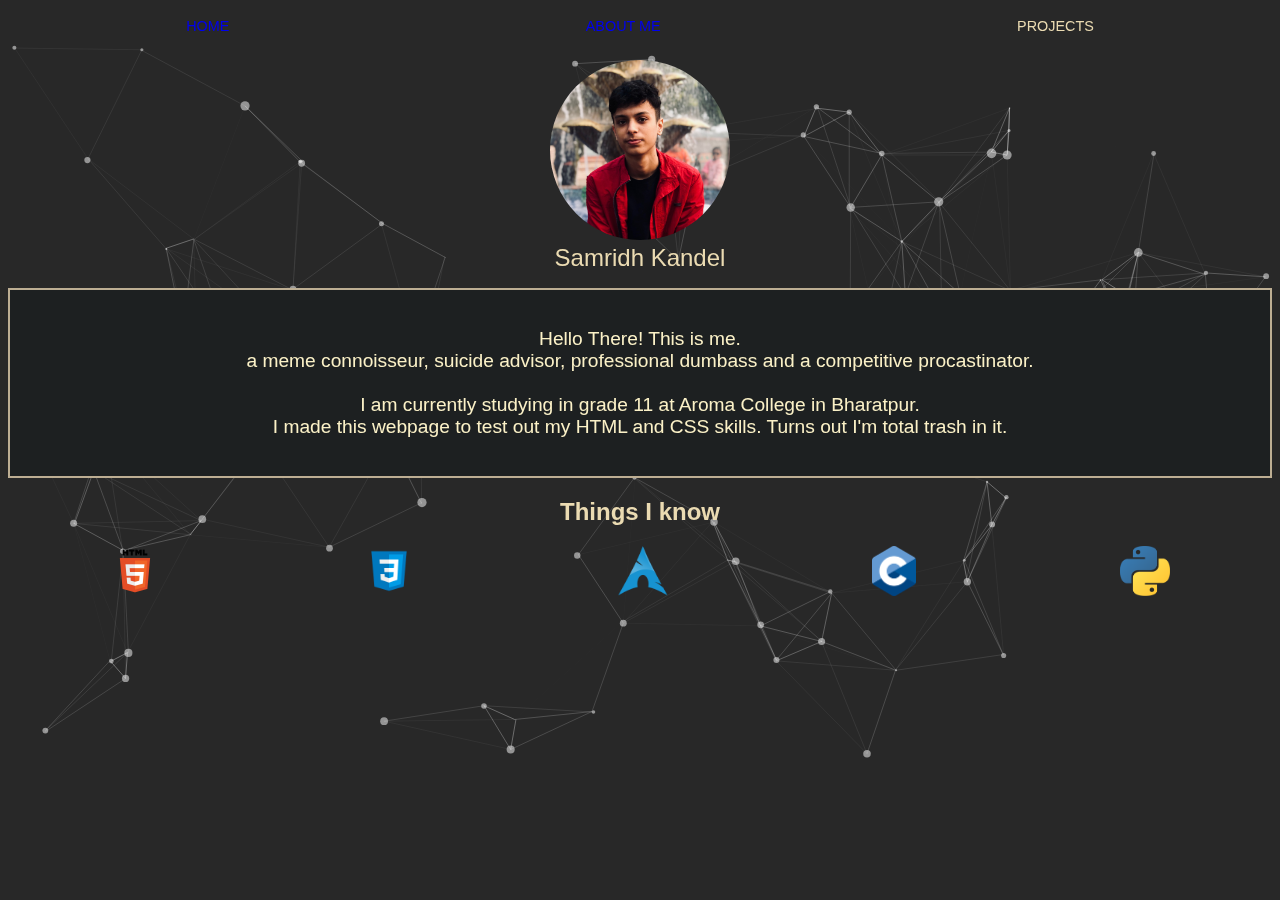
==== aboutme.html @ f3b8498b "Added aboutme.html" ====
<!DOCTYPE html>
<html lang="en">
<head>
    
    <header>
    <div class="navigation">
            <nav>
                <ul>
                    <li><button> <a href="index.html"> HOME </a></button></li>
                    <li><button> <a href="aboutme.html"> ABOUT ME </a></button></li>
                    <li><button> PROJECTS </button></li>
                </ul>
            </nav>
        </div>
    </header>
    <link rel="stylesheet" href="styles.css">
    <meta charset="UTF-8">
    <meta http-equiv="X-UA-Compatible" content="IE=edge">
    <meta name="viewport" content="width=device-width, initial-scale=1.0">
    <title>Document</title>
</head>
<body>
<div id="particles-js"></div>
 <div class="root">
     <div class="my-image">
         <figure> 
             <img src="images/me.jpg" height="200px"> </img>
             <figcaption class="name"> Samridh Kandel </figcaption>
         </figure>
     </div>
     <div class="aboutme">
         <div class="text-holder">
             Hello There! This is me.<br> a meme connoisseur, suicide advisor, professional dumbass and a competitive procastinator.
             <br> <br>
             I am currently studying in grade 11 at Aroma College in Bharatpur.<br>
             I made this webpage to test out my HTML and CSS skills. Turns out I'm total trash in it.
         </div>

         <div class="myskillz">
             <h2> Things I know </h2>
             <div class="logos">
                 <ul>
                     <li> <img src="images/html.png" height="50px"> </img> </li>
                     <li> <img src="images/css.png" height="50px"> </img> </li>
                     <li> <img src="images/arch.png" height="50px"> </img> </li>
                     <li> <img src="images/C_Logo.png" height="50px"></img> </li>
                     <li> <img src="images/py.png" height="50px"></img> </li>

            <script type="text/javascript" src="particles.min.js"> </script>
                    <script src="app.js"> </script>


</body>
</html>
---- styles.css ----
body {
	height: 100%;
	font-family: Arial, Helvetica, sans-serif;
	background-color: #282828;
}

.navigation{
	text-decoration: none;
}
ul {
	display: flex;
	align-items: stretch;
	justify-content: space-between;
	width: 100%;
	margin: 0;
	padding: 0;
}

li {
	text-align: center;
	display: block;
	flex: 0.5 1 auto;
	list-style-type: none;
}

figure > img {
	height: 180px;
	width: 180px;
	border-radius: 50%;
}

li > button {
	border-style: none;
	background: none;
	background-color: none;
	padding: 10px;
	font-size: 90%;
	color: #ebdbb2
}

#particles-js {
    position : absolute;
		height: 80%;
		width: 99%;
    z-index:-1;
}

li > button:hover{
	transition: 500ms;
	background-color: #7c6f64;
}

.image{
	text-align: center;
	transform: translateY(50%);
}

.name {
	font-size: 150%;
	color: #ebdbb2;
}

.archbtw{
	font-size: 100%;
	color: #bdae93;
}

.my-image {
	text-align: center;
}

.text-holder {
	background-color: #1d2021;
	font-size: 120%;
	border-width: 2px;
	border-style: solid;
	border-color: #bdae93;
	padding-top: 3%;
	padding-bottom: 3%;
	text-align: center;
	color: #fbf1c7;
}
.myskillz > h2 {
	color: #ebdbb2;
	text-align: center;
}

a {
	color: none;
	text-decoration: none;
}

a:visited {
	text-decoration:none;
	color: #ebdbb2;
}
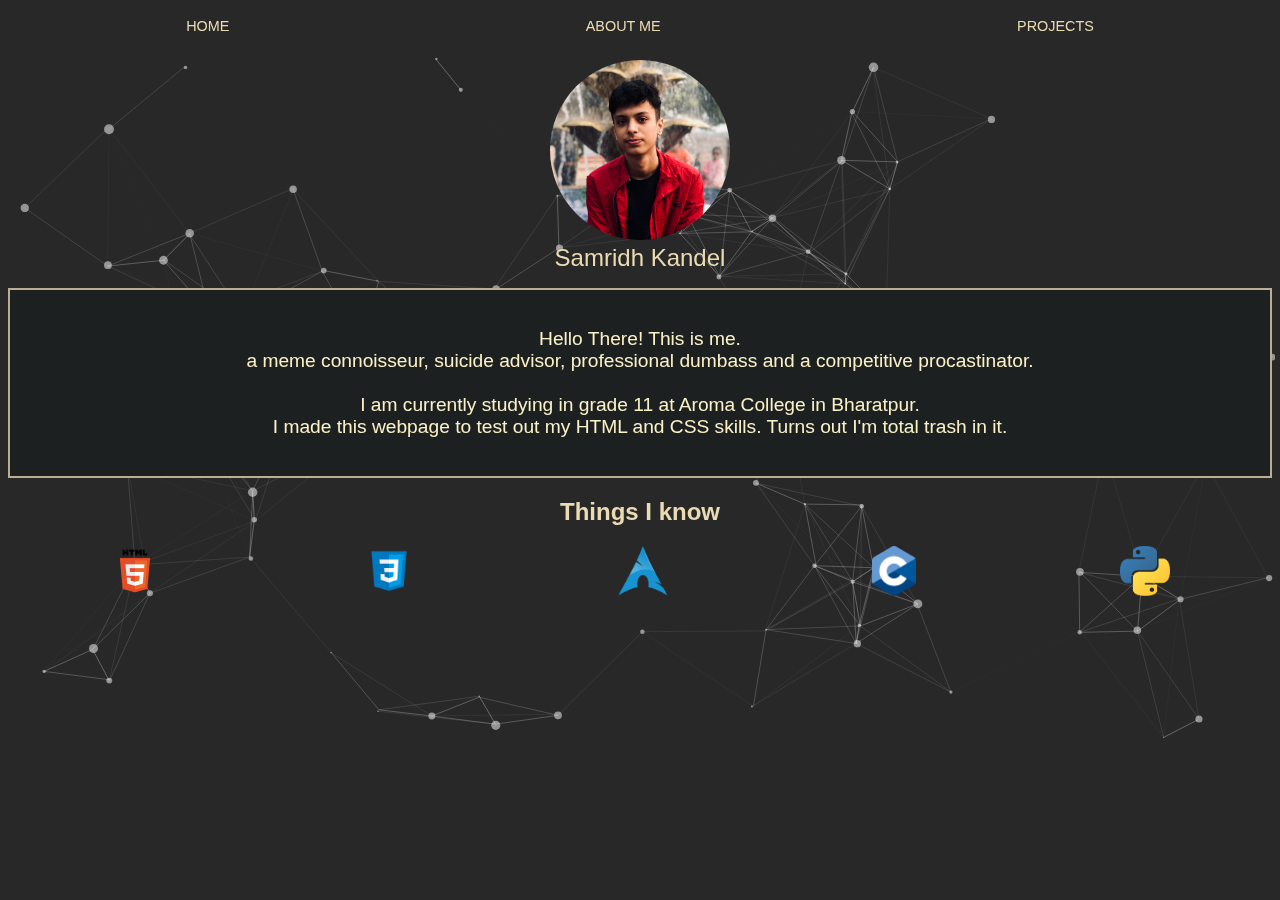
==== commit 519261f3: "Update aboutme.html" ====
--- a/aboutme.html
+++ b/aboutme.html
@@ -17,7 +17,7 @@
     <meta charset="UTF-8">
     <meta http-equiv="X-UA-Compatible" content="IE=edge">
     <meta name="viewport" content="width=device-width, initial-scale=1.0">
-    <title>Document</title>
+    <title>About Me</title>
 </head>
 <body>
 <div id="particles-js"></div>
--- a/styles.css
+++ b/styles.css
@@ -86,7 +86,7 @@
 }
 
 a {
-	color: none;
+	color: #ebdbb2;
 	text-decoration: none;
 }
 
